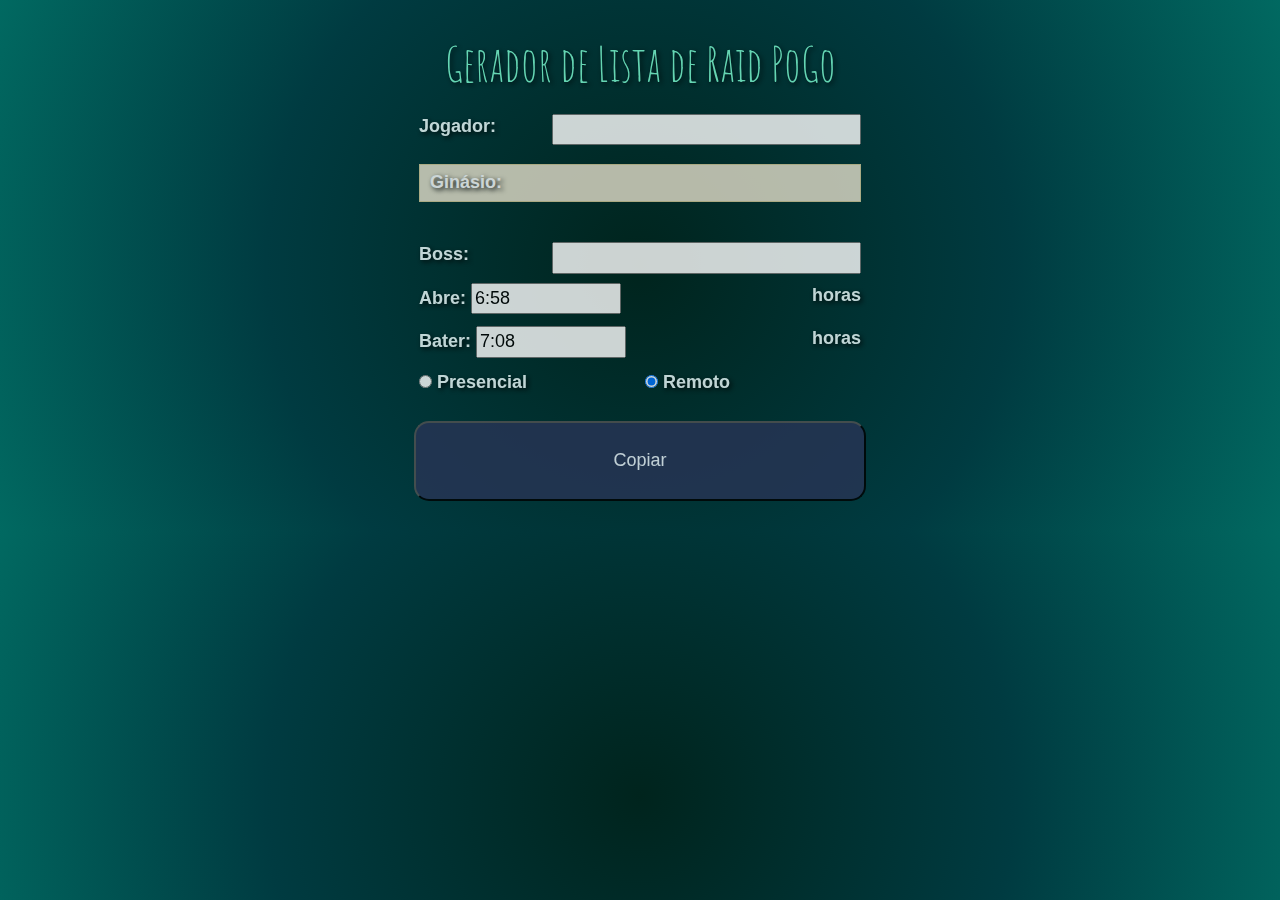
==== index.html @ 9e2f7b68 "Added Clocklet" ====
<!DOCTYPE html>
<link rel="stylesheet" href="./css/style.css" />
<script src="./js/library.js"></script>

<!-- Latest compiled and minified CSS -->
<link rel="stylesheet" href="https://maxcdn.bootstrapcdn.com/bootstrap/3.4.1/css/bootstrap.min.css">

<!-- jQuery library -->
<script src="https://ajax.googleapis.com/ajax/libs/jquery/3.5.1/jquery.min.js"></script>

<!-- Latest compiled JavaScript -->
<script src="https://maxcdn.bootstrapcdn.com/bootstrap/3.4.1/js/bootstrap.min.js"></script>

<!-- Clocklet links -->
<link rel="stylesheet" href="https://cdn.jsdelivr.net/npm/clocklet/css/clocklet.min.css">
<script src="https://cdn.jsdelivr.net/npm/clocklet"></script>
<html>

<head>
  <meta name="viewport" content="width=device-width, initial-scale=1.0" charset="utf-8" />
  <title>
    Gerador de Lista
  </title>
</head>

<body>
  <div id="main" class="container-md">
    <header>Gerador de Lista de Raid PoGo</header>
    <div class="formulario">
      <form method="get" autocomplete="on" name="formulario">
        <div class="entradas">
          <label>
            Jogador:
          </label>
          <input type="text" id="playerN" name="playerN" />
        </div>
        <div class="droplist">
          <dl id="sample" class="dropdown">
            <dt>
              <a href="#">
                <span id="titGym">
                  Ginásio:
                </span>
              </a>
            </dt>
            <dd>
              <ul id="listadeGym">

                <script>
                  createmyList("Flor de Alface", "https://lh3.googleusercontent.com/q0N6rnFvmSoVsKkpWEz2_K-4sLUQBSHUU9hr0_yvJUs4AbQutHs9yAFdqt2Rs0Aw804etUO3VvfdjmhEIcU3GdaSrRxG=s130")
                  createmyList("Igreja Arcoverde", "https://lh3.googleusercontent.com/8jC-tbGrkUNPWP4ssimMbIZxQoBftPd-mV9a1tScWZhZ9-nRWckrDNE_otFAXpi6vgLDQVB-OWhLLuYN93yvDny3Beo=s130")
                  createmyList("Totem Caretas", "https://lh3.googleusercontent.com/imukLJRBYR1xwsEoK3RSGPR42NmWtMjpdE7aiNblm_mtnUFcF_whPwfZxUP09G20RjaPOhhoti6IzEUcMeO63J5iYw=s130")
                  createmyList("Minhau", "https://lh3.googleusercontent.com/XhM_SionMRLpuQW8pU2-GJkdtCZFjWjdQNDISVxUtHp1PnWMsz4T_5RBBcSE8tFeUzDVYdp1zm_k9YI3jkFqVJQRVg=s130")
                  createmyList("Alladin", "https://lh3.googleusercontent.com/lAfFLAH-gzx9aSvmJq8UC7kRSXHs09hSQrgtiCQDUl2BF7CJk-mrLyl_NwBolpwbNE67byzw6Eb4ScE3sPrWwgbiIHEC=s130")
                  createmyList("Sorriso Feliz", "https://lh3.googleusercontent.com/fIN9W4inhd9UJZkeLmpfNdXTM10EtpaZ2D2kVfucoptDEW0P7sRW_AvWcPcBFLSP-Q9vpk0jaIJh6Xe4ebG3W5jDFvU=s130")
                  createmyList("Azulejo Português Antigo", "https://lh3.googleusercontent.com/7gAIBREU097EzqCzyNU62vawCce22VzfzMxW8nUCh5Yo731Gzk9e3zos7FcLSM5P77pAcmisygo9gB3Lqubge6lF4tM=s130")
                  createmyList("Metrô Sumaré", "https://lh3.googleusercontent.com/mF9_NJe-pfw2xDYLZZhSFTlDhhNSoiYKb7_XaoinN7Flvdh6AfDvkByq_-X8c1aiaCrptHYgiLQCcxWdRRcXr_vILg=s130")
                  createmyList("Mapa Mundi", "https://lh3.googleusercontent.com/X1vJLXcphyqV26dlihGtrqK4hvZKYkxS6ddCvasz18G7P4MXXk2PLPZzi_c6E4CPbywxyPCPn2WP4oe5rvWBuVCXLQ=s130")
                  createmyList("Jesus de braços abertos", "https://lh3.googleusercontent.com/F4-HJkqk_Dgr78gFdow2qhs1ESTIAq6a_V0cCZfFNF9M-9lKEjWcT-HvwNfsEVGocmO3F6kex783O628XqsoP9q7aCs=s130")
                  createmyList("Maior estátua do cemitério", "https://lh3.googleusercontent.com/TUf1iq86Bce7SX4wfscay10Kbc_vXXaaZE3rVyAGdODKSqxeHABYRDfs_SQ0J9RUvhX-9Zfae4BJHij5O0Plt23rnn8=s130")
                  createmyList("Metrô Clínicas", "https://lh3.googleusercontent.com/0pHZvyzUphc4ldojEMYK0-5-4Uze2ZSW5HYuhujn0Kqs698A_YkdlKVvHBaJn7i5BbKjplWh52r7sWj2msUtrOnA4JPU=s130")
                  createmyList("Anjo Hang loose", "https://lh3.googleusercontent.com/B4SEXJrYHt5jtjxTEeE9ZUhcjOMKH3J2BnqlCe5HgBr94ADQUIQiEBwuDDoy7pZlEPO-SVvf55oiOPyDWNQ0C9m-eas=s130")
                  createmyList("Grafitti da banca", "https://lh3.googleusercontent.com/yd04w3r0cQvJ1MeTBNScE2j7RQHAz35VSjG5YS3fBd9xzYs1HDNDIA1BPVCbmRQVtWlqj8GFU77gAWh_AB2sDdNtqR9i=s130")
                  createmyList("Fonte Do Instituto de Psiquiatria Do HCFMUSP", "https://lh3.googleusercontent.com/vLp3D7syv155n1WMPgQlleWnVvbdmP8EdD0sVVWhjla2Y-UBWzIfIZZocxom3pLCYzWcyjb22jF3unfdOj39n0oOqIA=s130")
                  createmyList("Baiuca Oscar Freire", "https://lh3.googleusercontent.com/m2cR2m7QispOkvQ1vvNUJIIuk-VAOsFoB2Jm-O0w1xBqyd3HxfQ_aPhFy160n_Ub9k5DwUyVsHjhPkKkl8ST4xKrvuo=s130")
                  createmyList("Mural do ônibus velho", "https://lh3.googleusercontent.com/zFQZKweGPK6NUURqvzx2DQVfiBscBiSxp19YeN4RWgthQcEOvXAQ7PajQ0Ct_QHoz-hEJsIjSDdz78k_onwZurRGgqc=s130")
                  createmyList("Resistence Sp HQ", "https://lh3.googleusercontent.com/rNF6t5ox7bWoYV_f8K7jqw8yH2w_BIMHSwyExbAchRL5pfeemXp7k9U4qXxrlydNAyiooYGzPvtwSzpLPxr_nEi6_Bo=s130")
                  createmyList("Flores Internas do McDonalds", "https://lh3.googleusercontent.com/yuFHDYs1eyCKUPa8I1Bde8OcwwOzS43emy4jpMA01kiDNGWvkmaMql3BbT0uXEYwg6ki_dv1fLjE6CFh4BH_sWKKB1Y=s130")
                  createmyList("Arte indígena nas ruas", "https://lh3.googleusercontent.com/qZ1tTv_rwYSWS-n60jfOc8BgGKe-r2idIximuljfDgjofsvmITQsoCW0xQBKJGOeT6AEi54hEw6Y_tO2WFd-h21682w=s130")
                  createmyList("Espaço Paulista de arte", "https://lh3.googleusercontent.com/DEj4sIKLlDLdObebRF5eSzsoyeam-P8cqI188-ArVfnTSyi0BBFraHy7ecTywTEqdNb2DTGmEaDSk6orrSACUar86A=s130")
                  createmyList("Executive Tower", "https://lh3.googleusercontent.com/Bxx9jnHI-6ZoelEPQg-2Kf5w0I0Ue_27ja3yOkhv68Tt_-zpjdaE5X9kgFlS5OtgSFYPSAIp5wr52K_Syw3kGIJkRcI=s130")
                  createmyList("Crochê do passarinho", "https://lh3.googleusercontent.com/HPvm7ly80nCBWaar9KQ0DpdKuNw55_g7iHF8J45Ny0Ce5aasc7SwL0LFp1-yIfAcX_RYvRbxRxhifR0mHdow6Jl9hg=s130")
                  createmyList("Rosas de Sauron", "https://lh3.googleusercontent.com/hi42rpNMI01ObOwbrFCMptFKMnLs_qY8S-AgSIz1lJnvkv04YskDV-dDtXJ7uBOErPVjERU70VS4bJoe4W4PtsoM6w=s130")
                  createmyList("Túmulo do São Jorge", "https://lh3.googleusercontent.com/AsUI92UGJYe3DPjIItvjEe5UqdL03WJAJJZwQekvylGOp11nPLcQdu2e2f0g5AGiuimrqO0o47qs9Rfw4QkhRTAIIw=s130")
                  createmyList("Grafitti Art", "https://lh3.googleusercontent.com/FgFAz8bbLYfekEj8f_2CsS3ZaHlO3RMuBT4xR8CGFhMHbMwyxpYpEF4_FLnNU_1fs6-cG-d4Ds-3xZOmv-Vha050VSI=s130")
                  createmyList("Fumante Amarelo", "https://lh3.googleusercontent.com/-5R0ijadwjTtoD9N6XudPaRi4DlsojsL11ATcaxM1dEWf5PLw4BrTwrXqW-hw_oHP3B_VlLunEtbe2NrtRh-TCn6esw=s130")
                  createmyList("Colorful Grafitti", "https://lh3.googleusercontent.com/nDGN9aJS-ImKbR1TeAn9H1kFTslayfyDTJJGSaIp80JOT4SgCsozJ46mxogR97JSrCEE-j3zdJwvheAZurrpK0xs6_8=s130")
                  createmyList("Timbalada", "https://lh3.googleusercontent.com/2CNCIYQDYNcnkLvGxAY0iXwVu94hLh0DpbV5WxKC3o1rUA7PbsSkx-zwLWKn3tRdmjmEPKOmekyNsCzghhSfqLik8nb4=s130")
                  createmyList("Galeria de arte urbana", "https://lh3.googleusercontent.com/Ne5gPfWiZu31e9hFw8GdNmFWpYQXmegbvhteEDY19Jv4DmUAx6h_eu3q0vYF0AkR_Rbv7GlK7g5K0n9XqR2kkoU-GLYG=s130")
                  //createmyList("xxx", "xxx")

                  function createmyList(item, url) {
                    let Deshtml = '<li><a href="#">' + item + '<img class="fotoGym"src="' + url + '" alt="" /><span class="values">' + item + '</span></a></li>';
                    document.write(Deshtml);
                    console.log(Deshtml);
                    return true;
                  }
                </script>

              </ul>
            </dd>
          </dl>

        </div>
        <input type="hidden" id="result" name="result" />

        <div class="entradas">
          <label>Boss: </label>
          <input type="text" id="bossN" name="bossN" />
        </div>
        <div class="entradas">
          <label>Abre:</label>
          <input data-clocklet id="abreH" name="abreH" />
          <label id="horas">horas</label>
        </div>
        <div class="entradas">
          <label>Bater: </label>
          <input data-clocklet id="bateH" name="bateH" />
          <label id="horas">horas</label>
        </div>
        <div class="radios">

          <input type="radio" name="remoto" value="presencial" class="radio" id="presencial" />
          <label for="presencial">
            Presencial
          </label>
        </div>
        <div class="radios">
          <input type="radio" name="remoto" value="remoto" class="radio" checked="checked" id="remoto" />
          <label for="remoto">
            Remoto
          </label>
        </div>
        <div class="botao">
          <input type="button" onClick="calc()" value="Copiar" class="button" />
        </div>
      </form>
    </div>
  </div>

  <script>
    $('#abreH').keyup(function () { $('#bateH').val(this.value) })
    currentTime()
    sortList('listadeGym')

    $(".dropdown img.fotoGym").addClass("flagvisibility");
    $(".dropdown dt a").click(function () {
      $(".dropdown dd ul").toggle();
    });

    $(".dropdown dd ul li a").click(function () {
      var text = $(this).html();
      $(".dropdown dt a span").html(text);
      console.log(text)
      $(".dropdown dd ul").hide();
      $("#result").val(getSelectedValue("sample"));
    });

    function getSelectedValue(id) {
      return $("#" + id).find("dt a span.values").html();
      
    }

    $(document).bind('click', function (e) {
      var $clicked = $(e.target);
      if (!$clicked.parents().hasClass("dropdown"))
        $(".dropdown dd ul").hide();
    });

    $(".dropdown img.fotoGym").toggleClass("flagvisibility");

  </script>

</body>

</html>
---- css/style.css ----
@import url('https://fonts.googleapis.com/css2?family=Prompt&display=swap');
@import url('https://fonts.googleapis.com/css2?family=Amatic+SC:wght@700&display=swap');

#main {
  max-width: 512px;
  opacity: 0.8;
  background-image: url("../img/flor_de_alface.jpg");
  background-repeat: no-repeat;
  background-size: cover;
  color: black;
  padding: 30px;
  font-size: large;
  color: black;
  text-shadow: 2px 2px 5px #000000;
  margin: auto;
}

body {
  color: white;
  font-family: prompt;
  border: none;
  cursor: pointer;
  background: rgb(0,36,29);
  background: radial-gradient(circle, rgba(0,36,29,1) 0%, rgba(0,59,65,1) 54%, rgba(1,105,97,1) 100%);
}

select {
  width:97%;
  font-size: medium;
}

header {
  font-family: 'Amatic SC', cursive;
    font-size: xxx-large;
  margin: auto;
  text-align: center;
  color: aquamarine;
  padding-bottom: 10px;
}

#abreH, #bateH {
  width: 150px
  }

div.entradas{
  padding: 5px;
}

div.radios {
  width: 50%;
  position: relative;
  float: left;
  padding: 5px;
  display: inline-block;
}

label{
  color: azure;
  clear: none;

  position: relative;
}

input{
  margin: 10px;

  position: relative;

}

#playerN,
#bossN {
  width: 70%;
  float: right;
}

#result {
  margin: 5px;
  width: 98%;
}

#horas {
  position: relative;
  float: inline-end;
  padding-left: 5px;
}

input.radio {
  display: inline-flex;
  position: relative;
  margin: 4px;
}

.button {
  background-color: rgb(40, 53, 87);
  color: aliceblue;
  border-radius: 15px;
  margin-top: 15px;
  resize: horizontal;
  overflow: auto;
  min-width: 50px; /*suggest a min-width &amp; min-height*/
  min-height: 50px;
  width: 100%;
  height: 80px;
}

.listadeGym {
  background-color: white;
  color: #000000;
  margin: 0px;
  padding: 10px;
  
}

.fotoGym {
  max-width: 100px;
  max-height: 100px;
  margin: 10px;
  border: 1px solid black;
  ;
}

#titGym {
  margin-left: 5px;
}

.desc {
  color: #6b6b6b;
}

.desc a {
  color: #0092dd;
}

.dropdown dd,
.dropdown dt,
.dropdown ul {
  margin: 0px;
  padding: 5px;
  width: 100%;
}

.dropdown dd {
  position: relative;
}

.dropdown a,
.dropdown a:visited {
  color: white;
  text-decoration: none;
  outline: none;
  margin-top: 10px;
}

.dropdown a:hover {
  color: aquamarine;
}

.dropdown dt a:hover {
  color:aquamarine;
  border: 1px solid #d0c9af;
}

.dropdown dt a {
  background: #e4dfcb url('http://www.jankoatwarpspeed.com/wp-content/uploads/examples/reinventing-drop-down/arrow.png') no-repeat scroll right center;
  display: block;
  padding-right: 20px;
  border: 1px solid #d4ca9a;
  width: 100%;
}

.dropdown dt a span {
  cursor: pointer;
  display: block;
  padding: 5px;
}

.dropdown dd ul {
  background: #e4dfcb none repeat scroll 0 0;
  border: 1px solid #d4ca9a;
  color: #C5C0B0;
  display: none;
  left: 0px;
  padding: 5px 0px;
  position: relative;
  top: 2px;
  width: auto;
  min-width: 170px;
  list-style: none;
}

.dropdown span.values {
  display: none;
}

.dropdown dd ul li a {
  padding: 5px;
  display: block;
}

.dropdown dd ul li a:hover {
  background-color: #d0c9af;
}

.dropdown img.fotoGym {
  border: none;
  vertical-align: middle;
  margin-left: 10px;
}

.flagvisibility {
  display: none;
}
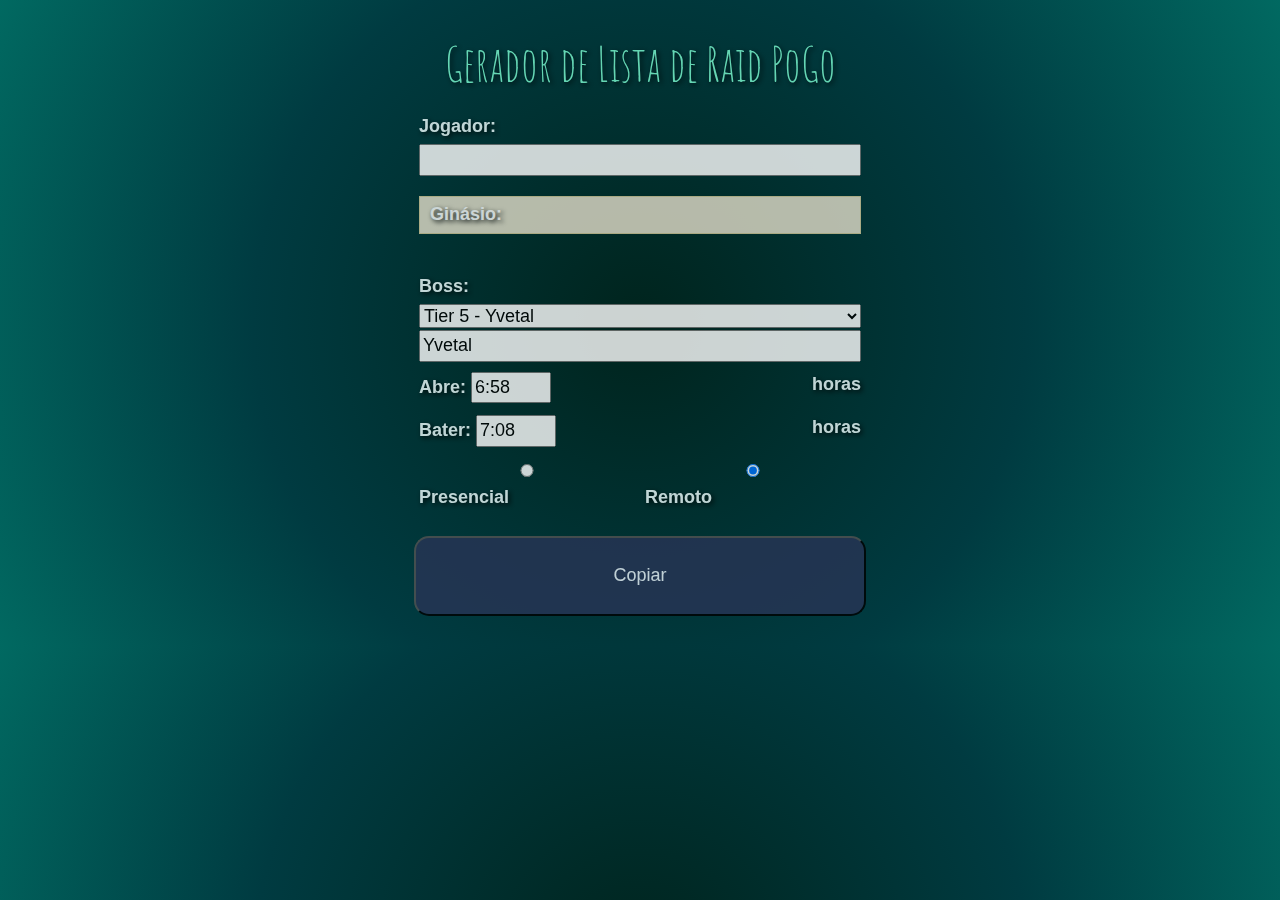
==== commit 5291d3ec: "Boss Dropdown" ====
--- a/index.html
+++ b/index.html
@@ -86,17 +86,33 @@
                     return true;
                   }
                 </script>
-
               </ul>
             </dd>
           </dl>
+        </div>
+        <div class="entradas">
+          <div class="bossB">
+            <label>Boss: </label>
+            <select name="tier1" id="tier1">
+              <option value="Alolan Vulpix">Tier 1 - Alolan Vulpix</option>
+              <option value="Eevee">Tier 1 - Eevee</option>
+              <option value="Galarian Zigzagoon">Tier 1 - Galarian Zigzagoon</option>
+              <option value="Espurr">Tier 1 - Espurr</option>
 
-        </div>
-        <input type="hidden" id="result" name="result" />
+              <option value="Vaporeon">Tier 3 - Vaporeon</option>
+              <option value="Jolteon">Tier 3 - Jolteon</option>
+              <option value="Espeon">Tier 3 - Espeon</option>
+              <option value="Umbreon">Tier 3 - Umbreon</option>
+              <option value="Flareon">Tier 3 - Flareon</option>
 
-        <div class="entradas">
-          <label>Boss: </label>
-          <input type="text" id="bossN" name="bossN" />
+              <option value="Yvetal">Tier 5 - Yvetal</option>
+
+              <option value="Mega Ampharos">Mega - Ampharos</option>
+              <option value="Mega Houndoom">Mega - Houndoom</option>
+              <option value="Mega Altaria">Mega - Altaria</option>
+            </select>
+            <input type="text" id="bossN" name="bossN" />
+          </div>
         </div>
         <div class="entradas">
           <label>Abre:</label>
@@ -124,14 +140,16 @@
         <div class="botao">
           <input type="button" onClick="calc()" value="Copiar" class="button" />
         </div>
+        <input type="hidden" id="result" name="result" />
       </form>
     </div>
   </div>
 
   <script>
     $('#abreH').keyup(function () { $('#bateH').val(this.value) })
-    currentTime()
-    sortList('listadeGym')
+    currentTime();
+    sortList('listadeGym');
+    sort('tier1');
 
     $(".dropdown img.fotoGym").addClass("flagvisibility");
     $(".dropdown dt a").click(function () {
@@ -159,6 +177,20 @@
 
     $(".dropdown img.fotoGym").toggleClass("flagvisibility");
 
+    $("#tier1").change(function() {
+    $('#bossN').val($('option:selected').attr('value'));
+
+    // $("#tier3").change(function() {
+    // $('#bossN').val($('option:selected').attr('value'));
+
+    // $("#tier5").change(function() {
+    // $('#bossN').val($('option:selected').attr('value'));
+
+    // $("#tierM").change(function() {
+    // $('#bossN').val($('option:selected').attr('value'));
+
+}).change();
+
   </script>
 
 </body>
--- a/css/style.css
+++ b/css/style.css
@@ -25,7 +25,7 @@
 }
 
 select {
-  width:97%;
+  width:100%;
   font-size: medium;
 }
 
@@ -39,12 +39,18 @@
 }
 
 #abreH, #bateH {
-  width: 150px
+  width: 80px
   }
 
 div.entradas{
   padding: 5px;
 }
+
+.bossB {
+  width: 100%;
+  padding: 0%;
+}
+
 
 div.radios {
   width: 50%;
@@ -63,13 +69,12 @@
 
 input{
   margin: 10px;
-
-  position: relative;
-
-}
-
-#playerN,
-#bossN {
+  width: 100%;
+  position: relative;
+
+}
+
+#playerN, {
   width: 70%;
   float: right;
 }
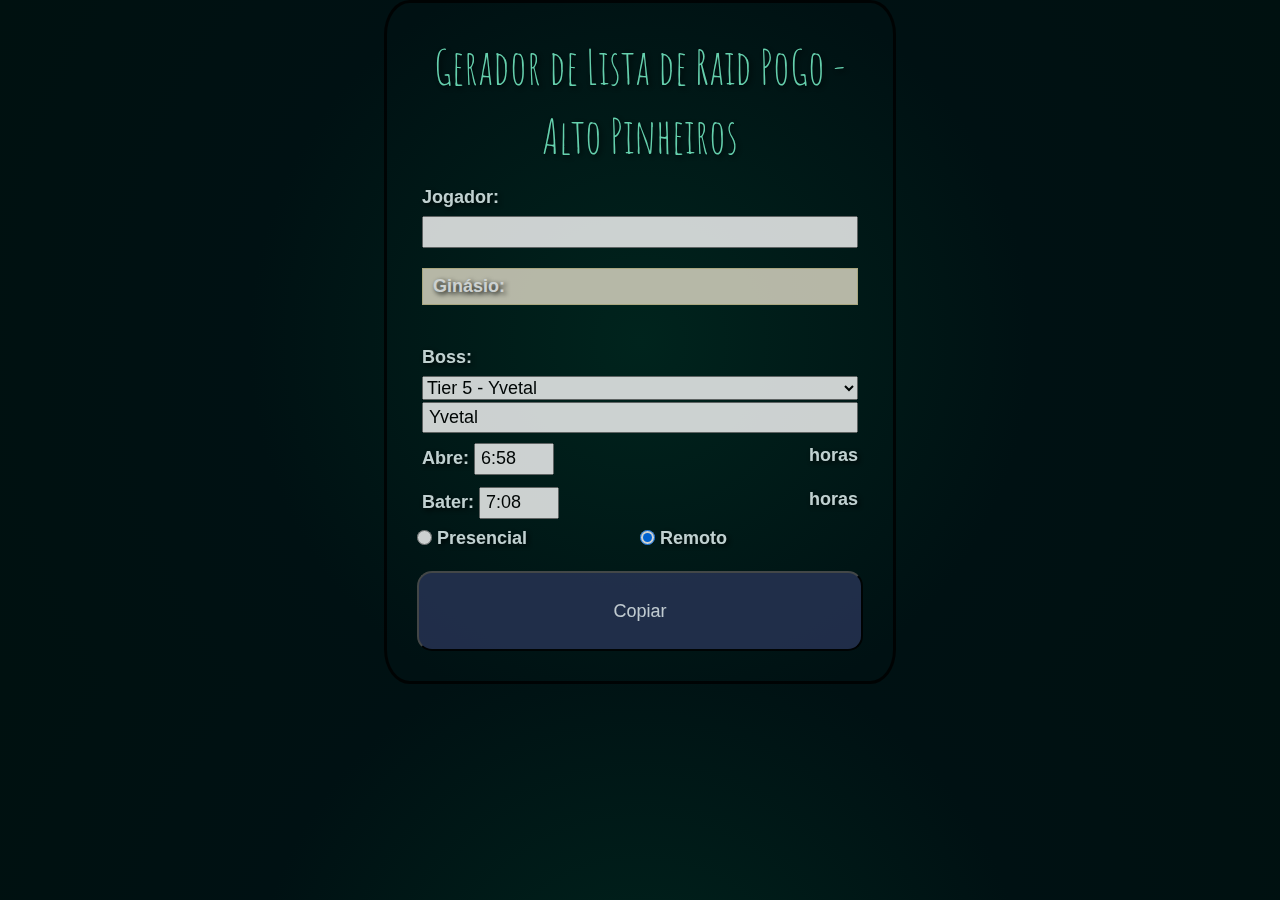
==== commit f2bd4728: "Border and AP" ====
--- a/index.html
+++ b/index.html
@@ -19,13 +19,13 @@
 <head>
   <meta name="viewport" content="width=device-width, initial-scale=1.0" charset="utf-8" />
   <title>
-    Gerador de Lista
+    Alto Pinheiros
   </title>
 </head>
 
 <body>
   <div id="main" class="container-md">
-    <header>Gerador de Lista de Raid PoGo</header>
+    <header>Gerador de Lista de Raid PoGo - Alto Pinheiros</header>
     <div class="formulario">
       <form method="get" autocomplete="on" name="formulario">
         <div class="entradas">
@@ -125,15 +125,14 @@
           <label id="horas">horas</label>
         </div>
         <div class="radios">
-
           <input type="radio" name="remoto" value="presencial" class="radio" id="presencial" />
-          <label for="presencial">
+          <label for="remoto" class="radioLabel">
             Presencial
           </label>
         </div>
         <div class="radios">
           <input type="radio" name="remoto" value="remoto" class="radio" checked="checked" id="remoto" />
-          <label for="remoto">
+          <label for="remoto" class="radioLabel">
             Remoto
           </label>
         </div>
--- a/css/style.css
+++ b/css/style.css
@@ -5,14 +5,17 @@
   max-width: 512px;
   opacity: 0.8;
   background-image: url("../img/flor_de_alface.jpg");
-  background-repeat: no-repeat;
-  background-size: cover;
+  background-repeat:repeat;
+  background-size:cover;
   color: black;
   padding: 30px;
   font-size: large;
   color: black;
   text-shadow: 2px 2px 5px #000000;
   margin: auto;
+  border: 3px solid #000000;
+  border-collapse: collapse;
+  border-radius: 5%;
 }
 
 body {
@@ -21,7 +24,7 @@
   border: none;
   cursor: pointer;
   background: rgb(0,36,29);
-  background: radial-gradient(circle, rgba(0,36,29,1) 0%, rgba(0,59,65,1) 54%, rgba(1,105,97,1) 100%);
+  background: radial-gradient(circle, rgba(0,36,29,1) 0%, rgb(0, 17, 19) 54%, rgb(0, 17, 16) 100%);
 }
 
 select {
@@ -39,11 +42,13 @@
 }
 
 #abreH, #bateH {
-  width: 80px
+  width: 80px;
+  padding-left: 5px;
   }
 
 div.entradas{
   padding: 5px;
+  width: 100%;
 }
 
 .bossB {
@@ -51,20 +56,36 @@
   padding: 0%;
 }
 
+#bossN {
+  padding-left: 5px;
+}
 
 div.radios {
   width: 50%;
   position: relative;
   float: left;
-  padding: 5px;
+  text-align: left;
+}
+
+.radio {
+  width: 15px;
+  height: 15px;
+  float: left;
+  clear: none;
+  margin-right: 5px;
+  margin-left: 5px;
   display: inline-block;
+  position: relative;
 }
 
 label{
   color: azure;
   clear: none;
-
-  position: relative;
+  position: relative;
+}
+
+.radioLabel {
+  margin-left: 5px;
 }
 
 input{
@@ -88,12 +109,6 @@
   position: relative;
   float: inline-end;
   padding-left: 5px;
-}
-
-input.radio {
-  display: inline-flex;
-  position: relative;
-  margin: 4px;
 }
 
 .button {
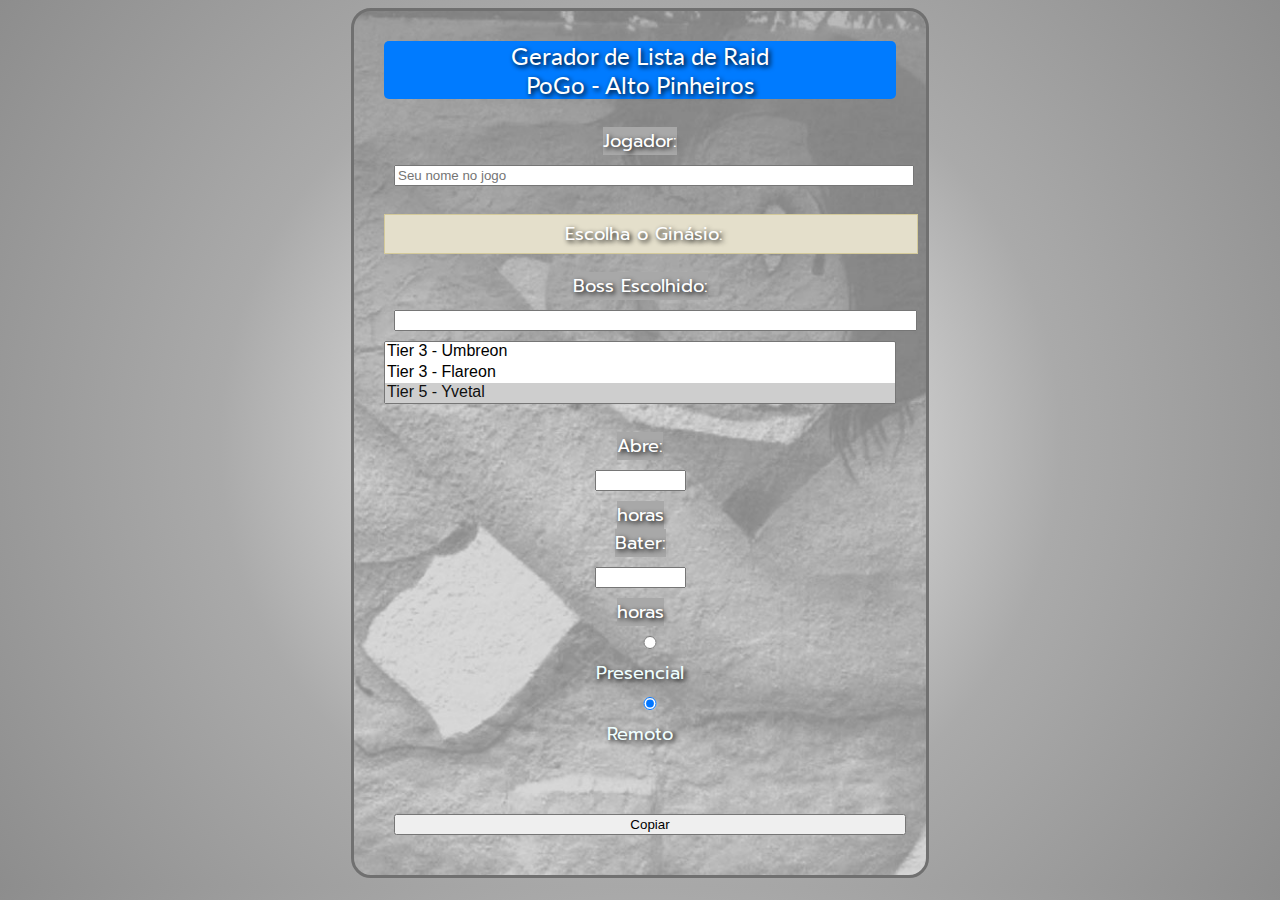
==== commit 9cb54c2c: "New Style" ====
--- a/index.html
+++ b/index.html
@@ -1,15 +1,16 @@
 <!DOCTYPE html>
 <link rel="stylesheet" href="./css/style.css" />
 <script src="./js/library.js"></script>
-
+<link rel="preconnect" href="https://fonts.gstatic.com">
+<link href="https://fonts.googleapis.com/css2?family=Lato:wght@300&display=swap" rel="stylesheet">
 <!-- Latest compiled and minified CSS -->
-<link rel="stylesheet" href="https://maxcdn.bootstrapcdn.com/bootstrap/3.4.1/css/bootstrap.min.css">
-
-<!-- jQuery library -->
-<script src="https://ajax.googleapis.com/ajax/libs/jquery/3.5.1/jquery.min.js"></script>
-
-<!-- Latest compiled JavaScript -->
-<script src="https://maxcdn.bootstrapcdn.com/bootstrap/3.4.1/js/bootstrap.min.js"></script>
+<link rel="stylesheet" href="https://cdn.jsdelivr.net/npm/bootstrap@4.6.0/dist/css/bootstrap.min.css"
+  integrity="sha384-B0vP5xmATw1+K9KRQjQERJvTumQW0nPEzvF6L/Z6nronJ3oUOFUFpCjEUQouq2+l" crossorigin="anonymous">
+
+<script src="https://code.jquery.com/jquery-3.5.1.slim.min.js"
+  integrity="sha384-DfXdz2htPH0lsSSs5nCTpuj/zy4C+OGpamoFVy38MVBnE+IbbVYUew+OrCXaRkfj" crossorigin="anonymous"></script>
+<script src="https://cdn.jsdelivr.net/npm/bootstrap@4.6.0/dist/js/bootstrap.bundle.min.js"
+  integrity="sha384-Piv4xVNRyMGpqkS2by6br4gNJ7DXjqk09RmUpJ8jgGtD7zP9yug3goQfGII0yAns" crossorigin="anonymous"></script>
 
 <!-- Clocklet links -->
 <link rel="stylesheet" href="https://cdn.jsdelivr.net/npm/clocklet/css/clocklet.min.css">
@@ -25,21 +26,30 @@
 
 <body>
   <div id="main" class="container-md">
-    <header>Gerador de Lista de Raid PoGo - Alto Pinheiros</header>
+    <header>
+      Gerador de Lista de Raid <br>
+      PoGo - Alto Pinheiros
+    </header>
+    <br>
     <div class="formulario">
       <form method="get" autocomplete="on" name="formulario">
-        <div class="entradas">
-          <label>
-            Jogador:
-          </label>
-          <input type="text" id="playerN" name="playerN" />
-        </div>
+
+        <div class="input-group mb-3">
+          <div class="input-group-prepend">
+            <span class="input-group-text" id="basic-addon1">
+              Jogador:
+            </span>
+          </div>
+          <input type="text" class="form-control" id="playerN" name="playerN" placeholder="Seu nome no jogo"
+            label="Username" aria-describedby="basic-addon1">
+        </div>
+
         <div class="droplist">
           <dl id="sample" class="dropdown">
             <dt>
               <a href="#">
                 <span id="titGym">
-                  Ginásio:
+                  Escolha o Ginásio:
                 </span>
               </a>
             </dt>
@@ -82,7 +92,7 @@
                   function createmyList(item, url) {
                     let Deshtml = '<li><a href="#">' + item + '<img class="fotoGym"src="' + url + '" alt="" /><span class="values">' + item + '</span></a></li>';
                     document.write(Deshtml);
-                    console.log(Deshtml);
+
                     return true;
                   }
                 </script>
@@ -90,54 +100,78 @@
             </dd>
           </dl>
         </div>
-        <div class="entradas">
-          <div class="bossB">
-            <label>Boss: </label>
-            <select name="tier1" id="tier1">
-              <option value="Alolan Vulpix">Tier 1 - Alolan Vulpix</option>
-              <option value="Eevee">Tier 1 - Eevee</option>
-              <option value="Galarian Zigzagoon">Tier 1 - Galarian Zigzagoon</option>
-              <option value="Espurr">Tier 1 - Espurr</option>
-
-              <option value="Vaporeon">Tier 3 - Vaporeon</option>
-              <option value="Jolteon">Tier 3 - Jolteon</option>
-              <option value="Espeon">Tier 3 - Espeon</option>
-              <option value="Umbreon">Tier 3 - Umbreon</option>
-              <option value="Flareon">Tier 3 - Flareon</option>
-
-              <option value="Yvetal">Tier 5 - Yvetal</option>
-
-              <option value="Mega Ampharos">Mega - Ampharos</option>
-              <option value="Mega Houndoom">Mega - Houndoom</option>
-              <option value="Mega Altaria">Mega - Altaria</option>
-            </select>
-            <input type="text" id="bossN" name="bossN" />
-          </div>
-        </div>
-        <div class="entradas">
-          <label>Abre:</label>
-          <input data-clocklet id="abreH" name="abreH" />
-          <label id="horas">horas</label>
-        </div>
-        <div class="entradas">
-          <label>Bater: </label>
-          <input data-clocklet id="bateH" name="bateH" />
-          <label id="horas">horas</label>
-        </div>
-        <div class="radios">
-          <input type="radio" name="remoto" value="presencial" class="radio" id="presencial" />
-          <label for="remoto" class="radioLabel">
+
+          <div class="input-group mb-3">
+            <div class="input-group-prepend">
+              <span class="input-group-text" id="basic-addon1">
+                Boss Escolhido:
+              </span>
+            </div>
+            <input type="text" class="form-control" id="bossN" name="bossN">
+          </div>
+
+        <select name="tier1" id="tier1" class="custom-select" size="3">
+          <option value="Alolan Vulpix">Tier 1 - Alolan Vulpix</option>
+          <option value="Eevee">Tier 1 - Eevee</option>
+          <option value="Galarian Zigzagoon">Tier 1 - Galarian Zigzagoon</option>
+          <option value="Espurr">Tier 1 - Espurr</option>
+
+          <option value="Vaporeon">Tier 3 - Vaporeon</option>
+          <option value="Jolteon">Tier 3 - Jolteon</option>
+          <option value="Espeon">Tier 3 - Espeon</option>
+          <option value="Umbreon">Tier 3 - Umbreon</option>
+          <option value="Flareon">Tier 3 - Flareon</option>
+
+          <option value="Yvetal" selected>Tier 5 - Yvetal</option>
+
+          <option value="Mega Ampharos">Mega - Ampharos</option>
+          <option value="Mega Houndoom">Mega - Houndoom</option>
+          <option value="Mega Altaria">Mega - Altaria</option>
+        </select>
+
+        <br><br>
+        <div class="input-group mb-3">
+          <div class="input-group-prepend">
+            <span class="input-group-text">
+              Abre:
+            </span>
+          </div>
+          <input type="text" class="form-control" data-clocklet id="abreH" name="abreH">
+          <div class="input-group-append">
+            <span class="input-group-text">
+              horas
+            </span>
+          </div>
+        </div>
+
+        <div class="input-group mb-3">
+          <div class="input-group-prepend">
+            <span class="input-group-text">
+              Bater:
+            </span>
+          </div>
+          <input type="text" class="form-control" data-clocklet id="bateH" name="bateH">
+          <div class="input-group-append">
+            <span class="input-group-text">
+              horas
+            </span>
+          </div>
+        </div>
+
+        <div class="btn-group btn-group-toggle" data-toggle="buttons">
+          <label class="btn btn-primary">
+            <input type="radio" name="remoto" id="prs" value="presencial">
             Presencial
           </label>
-        </div>
-        <div class="radios">
-          <input type="radio" name="remoto" value="remoto" class="radio" checked="checked" id="remoto" />
-          <label for="remoto" class="radioLabel">
+          </input>
+          <label class="btn btn-primary active">
+            <input type="radio" name="remoto" id="rmt" value="remoto" checked>
             Remoto
           </label>
-        </div>
+          </input>
+        </div><br><br>
         <div class="botao">
-          <input type="button" onClick="calc()" value="Copiar" class="button" />
+          <input type="button" onClick="calc()" value="Copiar" class="btn btn-dark" />
         </div>
         <input type="hidden" id="result" name="result" />
       </form>
@@ -145,7 +179,9 @@
   </div>
 
   <script>
-    $('#abreH').keyup(function () { $('#bateH').val(this.value) })
+
+
+    $('#abreH').change(function () { $('#bateH').val(this.value) });
     currentTime();
     sortList('listadeGym');
     sort('tier1');
@@ -158,14 +194,14 @@
     $(".dropdown dd ul li a").click(function () {
       var text = $(this).html();
       $(".dropdown dt a span").html(text);
-      console.log(text)
+
       $(".dropdown dd ul").hide();
       $("#result").val(getSelectedValue("sample"));
     });
 
     function getSelectedValue(id) {
       return $("#" + id).find("dt a span.values").html();
-      
+
     }
 
     $(document).bind('click', function (e) {
@@ -176,19 +212,19 @@
 
     $(".dropdown img.fotoGym").toggleClass("flagvisibility");
 
-    $("#tier1").change(function() {
-    $('#bossN').val($('option:selected').attr('value'));
-
-    // $("#tier3").change(function() {
-    // $('#bossN').val($('option:selected').attr('value'));
-
-    // $("#tier5").change(function() {
-    // $('#bossN').val($('option:selected').attr('value'));
-
-    // $("#tierM").change(function() {
-    // $('#bossN').val($('option:selected').attr('value'));
-
-}).change();
+    $("#tier1").change(function () {
+      $('#bossN').val($('option:selected').attr('value'));
+
+      // $("#tier3").change(function() {
+      // $('#bossN').val($('option:selected').attr('value'));
+
+      // $("#tier5").change(function() {
+      // $('#bossN').val($('option:selected').attr('value'));
+
+      // $("#tierM").change(function() {
+      // $('#bossN').val($('option:selected').attr('value'));
+
+    }).change();
 
   </script>
 
--- a/css/style.css
+++ b/css/style.css
@@ -3,19 +3,19 @@
 
 #main {
   max-width: 512px;
-  opacity: 0.8;
   background-image: url("../img/flor_de_alface.jpg");
-  background-repeat:repeat;
-  background-size:cover;
+  background-repeat: repeat;
+  background-size: cover;
   color: black;
   padding: 30px;
   font-size: large;
   color: black;
   text-shadow: 2px 2px 5px #000000;
   margin: auto;
-  border: 3px solid #000000;
+  border: 3px solid #707070;
   border-collapse: collapse;
-  border-radius: 5%;
+  border-radius: 20px;
+  text-align: center;
 }
 
 body {
@@ -23,30 +23,33 @@
   font-family: prompt;
   border: none;
   cursor: pointer;
-  background: rgb(0,36,29);
-  background: radial-gradient(circle, rgba(0,36,29,1) 0%, rgb(0, 17, 19) 54%, rgb(0, 17, 16) 100%);
+  background: rgb(178, 182, 181);
+  background: radial-gradient(circle, rgb(255, 255, 255) 0%, rgb(170, 170, 170) 54%, rgb(141, 141, 141) 100%);
 }
 
 select {
-  width:100%;
+  width: 100%;
   font-size: medium;
 }
 
 header {
-  font-family: 'Amatic SC', cursive;
-    font-size: xxx-large;
+  font-family: 'Lato', sans-serif;
+  background-color: rgb(0,123,255);
+  font-size: x-large;
+
   margin: auto;
   text-align: center;
-  color: aquamarine;
-  padding-bottom: 10px;
+  color: rgb(255, 255, 255);
+
+  border-radius: 5px;
 }
 
 #abreH, #bateH {
   width: 80px;
   padding-left: 5px;
-  }
-
-div.entradas{
+}
+
+div.entradas {
   padding: 5px;
   width: 100%;
 }
@@ -78,7 +81,7 @@
   position: relative;
 }
 
-label{
+label {
   color: azure;
   clear: none;
   position: relative;
@@ -88,11 +91,10 @@
   margin-left: 5px;
 }
 
-input{
+input {
   margin: 10px;
   width: 100%;
   position: relative;
-
 }
 
 #playerN, {
@@ -112,13 +114,14 @@
 }
 
 .button {
-  background-color: rgb(40, 53, 87);
+  background-color: rgb(189, 189, 189);
   color: aliceblue;
   border-radius: 15px;
   margin-top: 15px;
   resize: horizontal;
   overflow: auto;
-  min-width: 50px; /*suggest a min-width &amp; min-height*/
+  min-width: 50px;
+  /*suggest a min-width &amp; min-height*/
   min-height: 50px;
   width: 100%;
   height: 80px;
@@ -129,7 +132,6 @@
   color: #000000;
   margin: 0px;
   padding: 10px;
-  
 }
 
 .fotoGym {
@@ -140,6 +142,21 @@
   ;
 }
 
+span.input-group-text {
+  color: white;
+  background-color: #a8a8a8;
+}
+
+.btn-group {
+  display: block;
+  width: 100%;
+}
+
+.btn-primary {
+  width: 50%;
+  display: inline-block;
+}
+
 #titGym {
   margin-left: 5px;
 }
@@ -149,14 +166,12 @@
 }
 
 .desc a {
-  color: #0092dd;
-}
-
-.dropdown dd,
-.dropdown dt,
-.dropdown ul {
+  color: rgb(0,123,255);;
+}
+
+.dropdown dd, .dropdown dt, .dropdown ul {
   margin: 0px;
-  padding: 5px;
+  padding: 0px;
   width: 100%;
 }
 
@@ -164,8 +179,7 @@
   position: relative;
 }
 
-.dropdown a,
-.dropdown a:visited {
+.dropdown a, .dropdown a:visited {
   color: white;
   text-decoration: none;
   outline: none;
@@ -173,11 +187,11 @@
 }
 
 .dropdown a:hover {
-  color: aquamarine;
+  color: rgb(201, 201, 201);
 }
 
 .dropdown dt a:hover {
-  color:aquamarine;
+  color: rgb(201, 201, 201);
   border: 1px solid #d0c9af;
 }
 
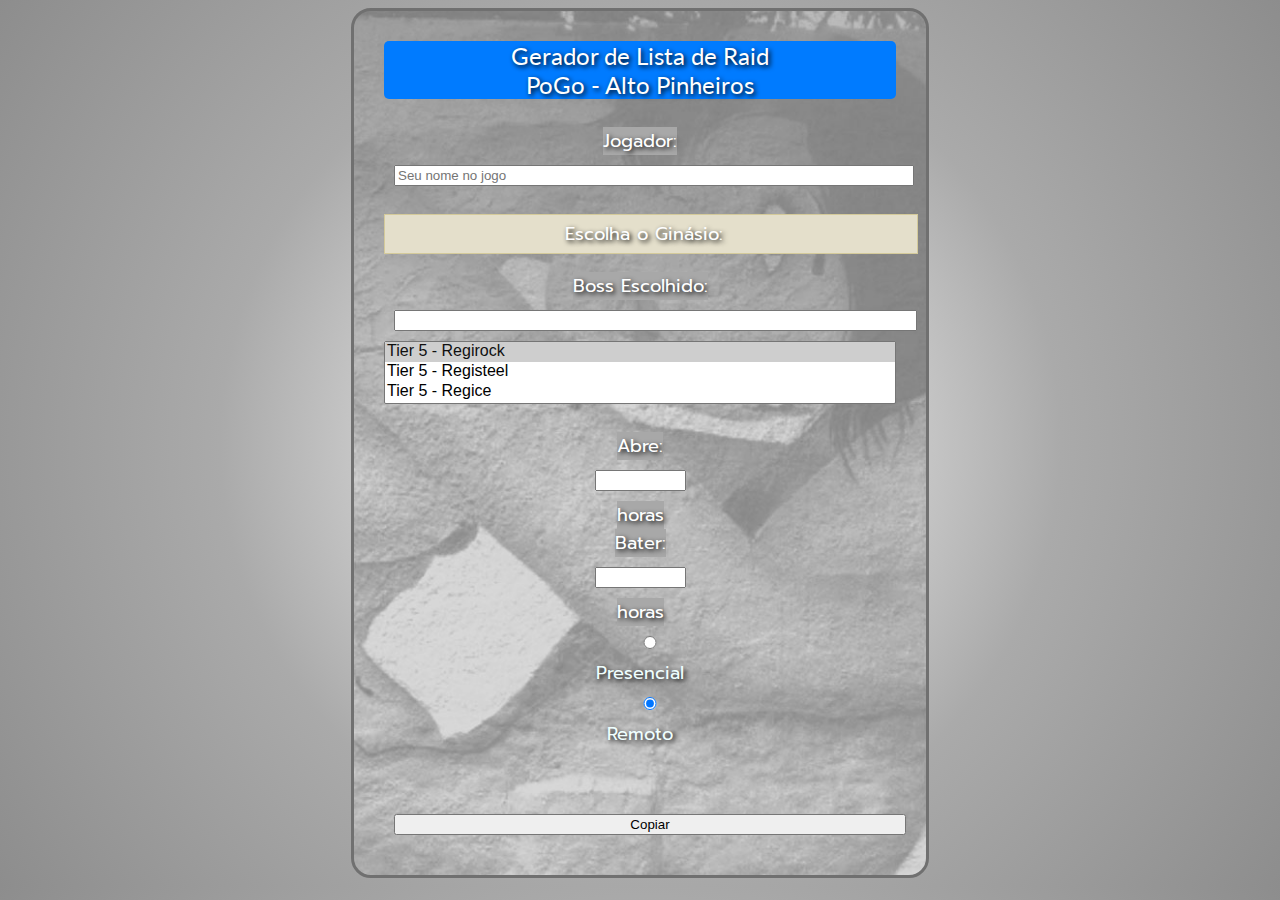
==== commit b0710d51: "Update to Tiers" ====
--- a/index.html
+++ b/index.html
@@ -41,7 +41,7 @@
             </span>
           </div>
           <input type="text" class="form-control" id="playerN" name="playerN" placeholder="Seu nome no jogo"
-            label="Username" aria-describedby="basic-addon1">
+            label="Username" aria-describedby="basic-addon1" autocomplete="on" required>
         </div>
 
         <div class="droplist">
@@ -111,22 +111,24 @@
           </div>
 
         <select name="tier1" id="tier1" class="custom-select" size="3">
-          <option value="Alolan Vulpix">Tier 1 - Alolan Vulpix</option>
-          <option value="Eevee">Tier 1 - Eevee</option>
-          <option value="Galarian Zigzagoon">Tier 1 - Galarian Zigzagoon</option>
-          <option value="Espurr">Tier 1 - Espurr</option>
-
-          <option value="Vaporeon">Tier 3 - Vaporeon</option>
-          <option value="Jolteon">Tier 3 - Jolteon</option>
-          <option value="Espeon">Tier 3 - Espeon</option>
-          <option value="Umbreon">Tier 3 - Umbreon</option>
-          <option value="Flareon">Tier 3 - Flareon</option>
-
-          <option value="Yvetal" selected>Tier 5 - Yvetal</option>
-
-          <option value="Mega Ampharos">Mega - Ampharos</option>
-          <option value="Mega Houndoom">Mega - Houndoom</option>
-          <option value="Mega Altaria">Mega - Altaria</option>
+          
+          <option value="Regirock; (min 3-4 jogadores, fraco: Metal, Terrestre, Agua, Lutador, Planta)"  selected>Tier 5 - Regirock</option>
+          <option value="Registeel; (min 3-4 jogadores, fraco: Lutador, Fogo, Terrestre )" >Tier 5 - Registeel</option>
+          <option value="Regice; (min 3-4 jogadores, fraco: Fogo, Rocha, Lutador, Metal)" >Tier 5 - Regice</option>
+
+          <option value="Alolan Sandshrew; (solavel)">Tier 1 - Alolan Sandshrew </option>
+          <option value="Magnemite; (solavel)">Tier 1 - Magnemite</option>
+          <option value="Swinub; (solavel)">Tier 1 - Swinub</option>
+          <option value="Nosepass; (solavel)">Tier 1 - Nosepass</option>
+          <option value="Timburr; (solavel)">Tier 1 - Timburr</option>
+
+          <option value="Machamp; (min 1-2 jogadores)">Tier 3 - Machamp </option>
+          <option value="Golem; (min 1-2 jogadores)">Tier 3 - Golem</option>
+          <option value="Dewgong; (min 1-2 jogadores)">Tier 3 - Dewgong</option>
+          <option value="Skarmory; (min 1-2 jogadores)">Tier 3 - Skarmory</option>
+
+          <option value="Mega Lopunny; (min 2-3 jogadores, fraco: Psíquico, Voador, Lutador)">Mega - Lopunny</option>
+
         </select>
 
         <br><br>
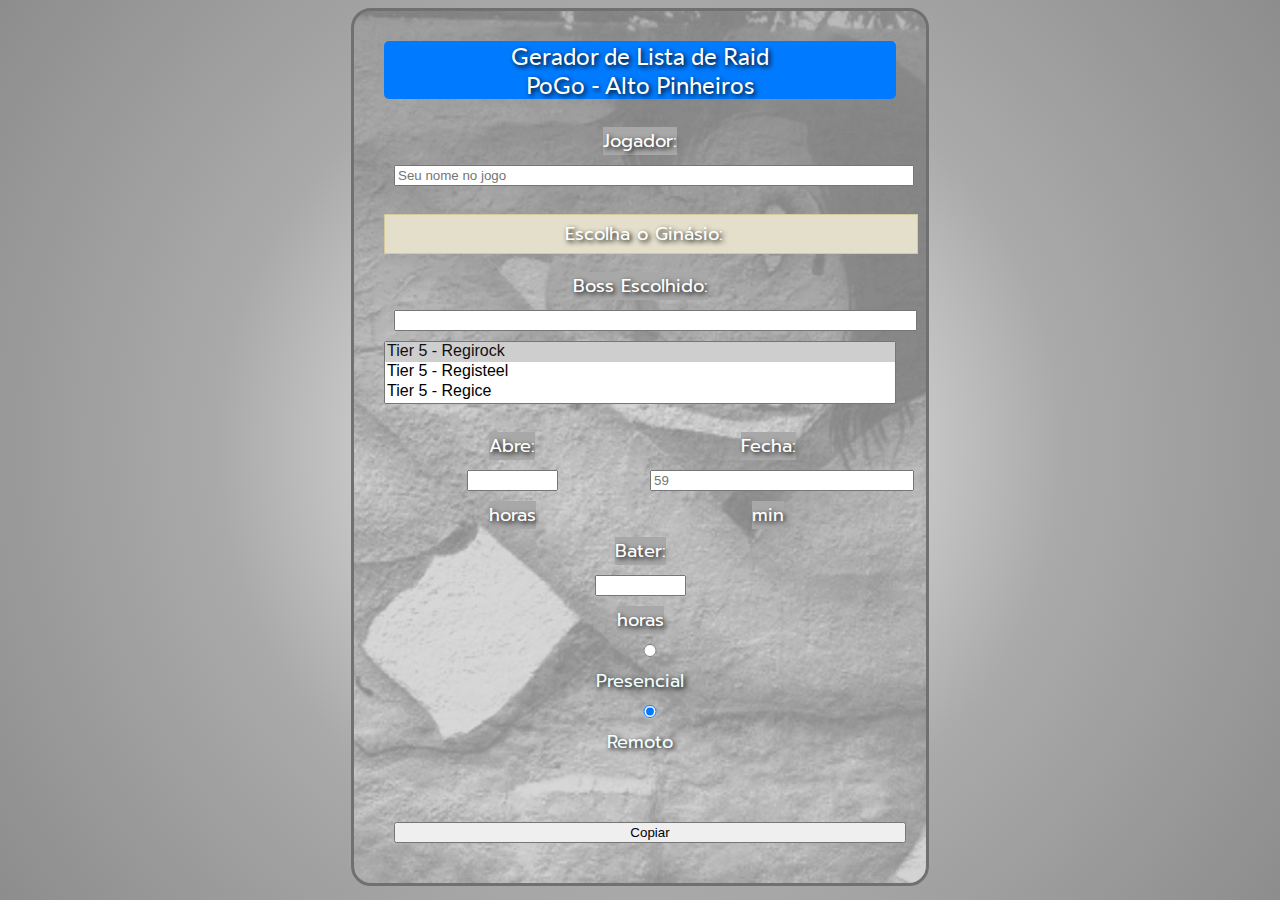
==== commit 642b7b5f: "added Fecha" ====
--- a/index.html
+++ b/index.html
@@ -1,6 +1,9 @@
 <!DOCTYPE html>
 <link rel="stylesheet" href="./css/style.css" />
+
 <script src="./js/library.js"></script>
+
+
 <link rel="preconnect" href="https://fonts.gstatic.com">
 <link href="https://fonts.googleapis.com/css2?family=Lato:wght@300&display=swap" rel="stylesheet">
 <!-- Latest compiled and minified CSS -->
@@ -132,33 +135,55 @@
         </select>
 
         <br><br>
-        <div class="input-group mb-3">
-          <div class="input-group-prepend">
-            <span class="input-group-text">
-              Abre:
-            </span>
-          </div>
-          <input type="text" class="form-control" data-clocklet id="abreH" name="abreH">
-          <div class="input-group-append">
-            <span class="input-group-text">
-              horas
-            </span>
-          </div>
-        </div>
-
-        <div class="input-group mb-3">
-          <div class="input-group-prepend">
-            <span class="input-group-text">
-              Bater:
-            </span>
-          </div>
-          <input type="text" class="form-control" data-clocklet id="bateH" name="bateH">
-          <div class="input-group-append">
-            <span class="input-group-text">
-              horas
-            </span>
-          </div>
-        </div>
+       <div class="rows">
+         <div class="cols">
+          <div class="input-group mb-3">
+            <div class="input-group-prepend">
+              <span class="input-group-text">
+                Abre:
+              </span>
+            </div>
+            <input type="text" class="form-control" data-clocklet id="abreH" name="abreH" onchange="atualizaFecha('fechaH','abreH')"> 
+            <div class="input-group-append">
+              <span class="input-group-text">
+                horas
+              </span>
+            </div>
+          </div>
+       
+         </div>
+        <div class="cols">
+          <div class="input-group mb-3">
+            <div class="input-group-prepend">
+              <span class="input-group-text">
+                Fecha:
+              </span>
+            </div>
+            <input type="text" class="form-control" id="fechaH" name="fechaH" placeholder="59" onchange="raidAbriu('abreH','fechaH')">
+            <div class="input-group-append">
+              <span class="input-group-text">
+                min
+              </span>
+            </div>
+          </div>
+        </div>
+       </div>
+        <div class="rows">
+          <div class="input-group mb-3">
+            <div class="input-group-prepend">
+              <span class="input-group-text">
+                Bater:
+              </span>
+            </div>
+            <input type="text" class="form-control" data-clocklet id="bateH" name="bateH">
+            <div class="input-group-append">
+              <span class="input-group-text">
+                horas
+              </span>
+            </div>
+          </div>
+        </div>
+        
 
         <div class="btn-group btn-group-toggle" data-toggle="buttons">
           <label class="btn btn-primary">
@@ -184,7 +209,8 @@
 
 
     $('#abreH').change(function () { $('#bateH').val(this.value) });
-    currentTime();
+    currentTime('abreH');
+    currentTimePlus10('bateH');
     sortList('listadeGym');
     sort('tier1');
 
--- a/css/style.css
+++ b/css/style.css
@@ -18,6 +18,21 @@
   text-align: center;
 }
 
+.rows {
+  width: 100%;
+margin: auto;
+  display: inline-block;
+
+}
+
+.cols {
+  padding:0%;
+  display: inline-block;
+  clear: none;
+  float: left;
+  width: 50%;
+}
+
 body {
   color: white;
   font-family: prompt;
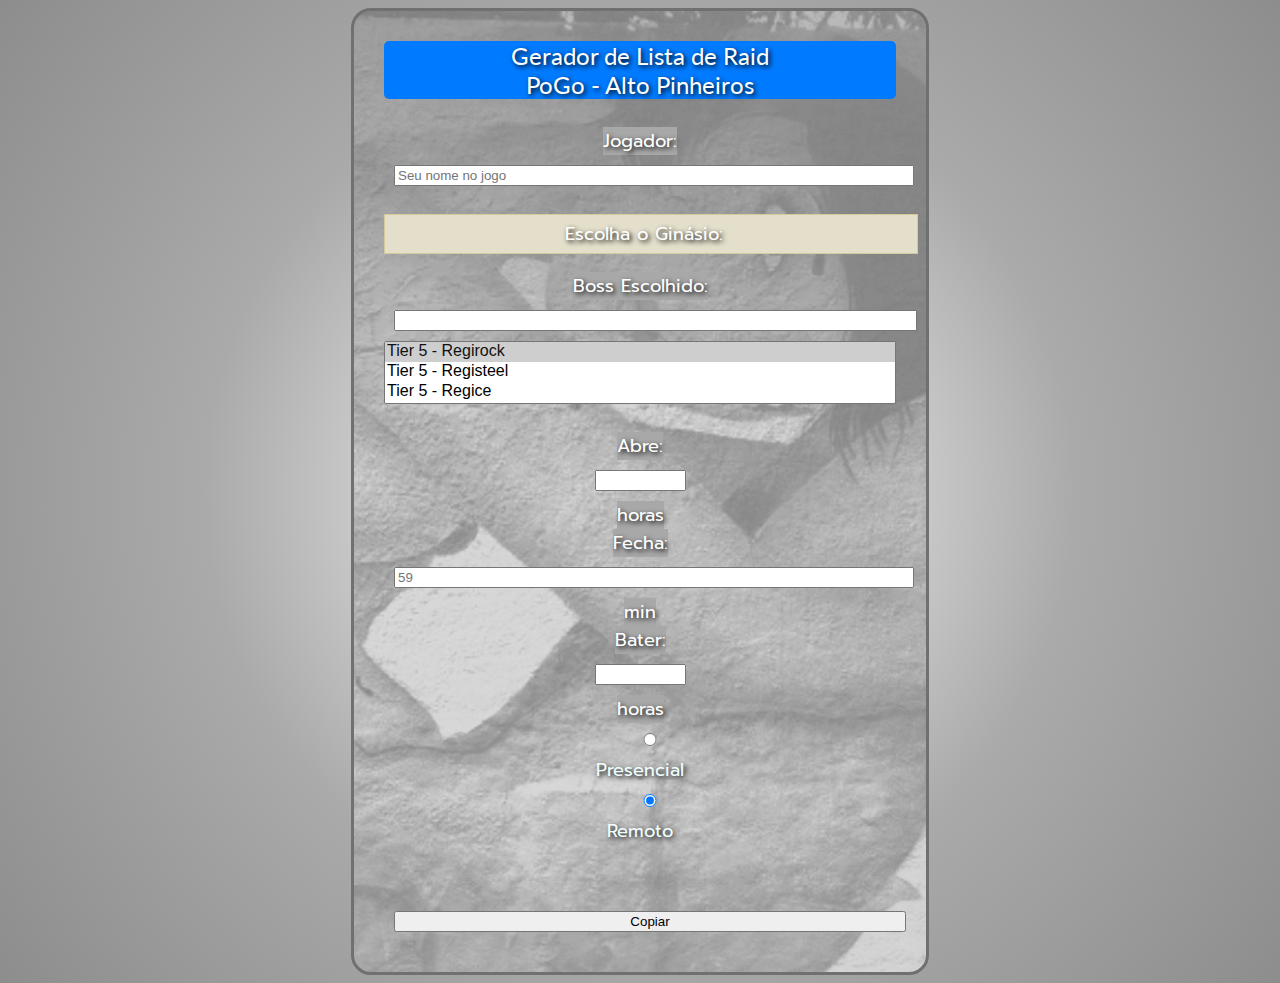
==== commit 307b3936: "fixed onchange for mobile" ====
--- a/index.html
+++ b/index.html
@@ -135,15 +135,15 @@
         </select>
 
         <br><br>
-       <div class="rows">
-         <div class="cols">
+
+
           <div class="input-group mb-3">
             <div class="input-group-prepend">
               <span class="input-group-text">
                 Abre:
               </span>
             </div>
-            <input type="text" class="form-control" data-clocklet id="abreH" name="abreH" onchange="atualizaFecha('fechaH','abreH')"> 
+            <input type="text" class="form-control" data-clocklet id="abreH" name="abreH" > 
             <div class="input-group-append">
               <span class="input-group-text">
                 horas
@@ -151,22 +151,22 @@
             </div>
           </div>
        
-         </div>
-        <div class="cols">
+
+
           <div class="input-group mb-3">
             <div class="input-group-prepend">
               <span class="input-group-text">
                 Fecha:
               </span>
             </div>
-            <input type="text" class="form-control" id="fechaH" name="fechaH" placeholder="59" onchange="raidAbriu('abreH','fechaH')">
+            <input type="text" class="form-control" id="fechaH" name="fechaH" placeholder="59"  >
             <div class="input-group-append">
               <span class="input-group-text">
                 min
               </span>
             </div>
-          </div>
-        </div>
+
+
        </div>
         <div class="rows">
           <div class="input-group mb-3">
@@ -208,7 +208,15 @@
   <script>
 
 
-    $('#abreH').change(function () { $('#bateH').val(this.value) });
+    $('#abreH').change(function () { 
+        $('#bateH').val(this.value)
+        atualizaFecha('fechaH','abreH');
+      });
+
+      $('#fechaH').change(function () { 
+        raidAbriu('abreH','fechaH');
+      });
+
     currentTime('abreH');
     currentTimePlus10('bateH');
     sortList('listadeGym');
